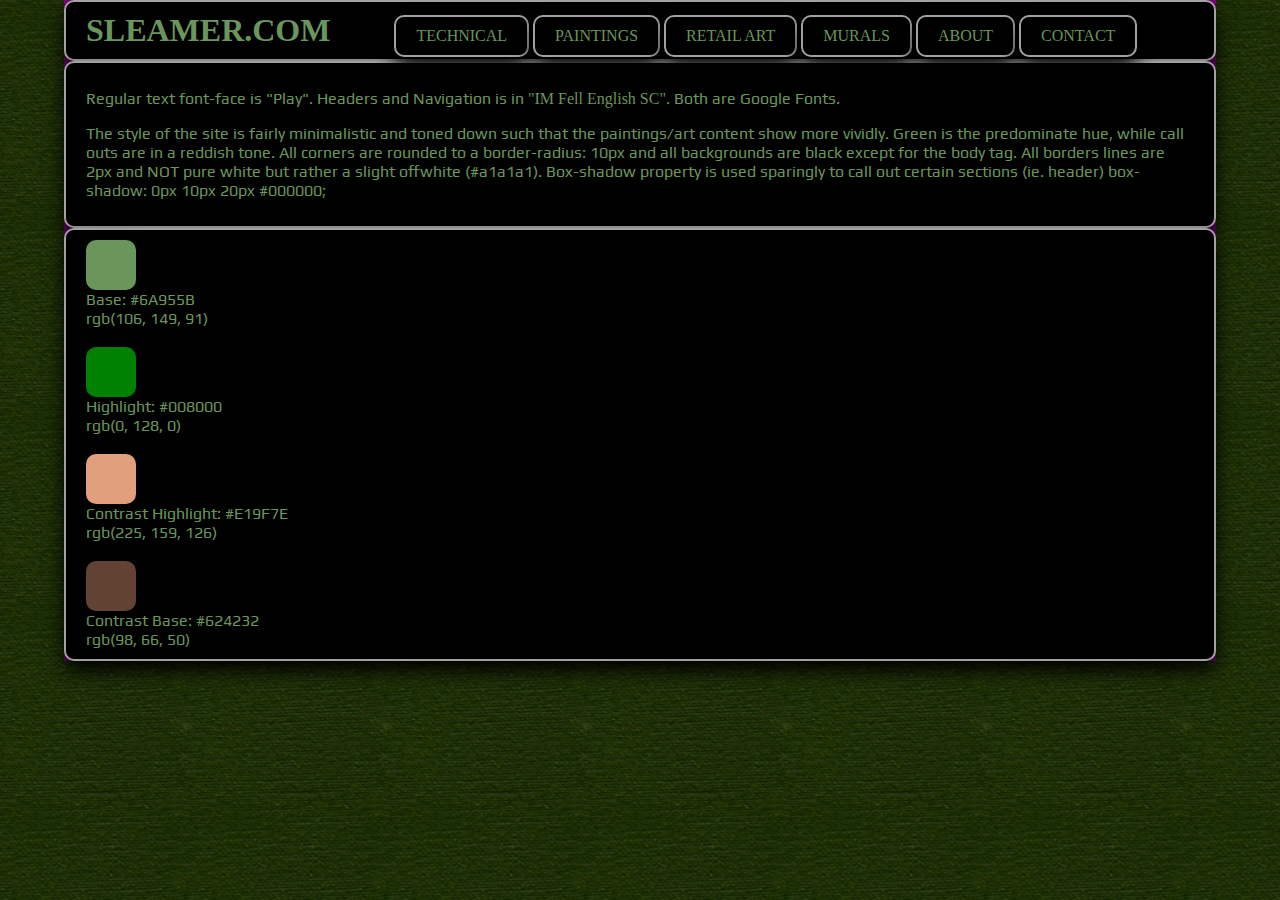
==== styleguide.html @ 4cf25532 "Initial commit with StyleGuide for www.sleamer.com created" ====
<html>
<head>

	<link href='http://fonts.googleapis.com/css?family=IM+Fell+English+SC|Play' rel='stylesheet' type='text/css'>
	<link href='css/normalize.css' rel='stylesheet' type='text/css'>
	<style type="text/css">
		body { 
         background-image:url('images/background_green.jpg');
         margin: 0;
         font-family: 'Play', sans-serif;
         }

       .main-wrapper{
    		color: #6A955B;
         	width: 90%; 
         	margin: auto;
         	background-color:purple;
		}

        .box,
        .main-header,
        .main-nav li{
	        background-color: #000000;
	        border:2px solid #a1a1a1;
	        border-radius:10px;
	        box-shadow: 0px 10px 20px #000000; 
        }

       	.box,
       	.main-logo,
       	.main-nav li {
       		padding:10px 20px;
       	}


		.main-logo,
		.main-nav,
		.main-nav li {
			display: inline-block;
			font-family: 'IM Fell English SC', serif;
			margin-top: 0;
			margin-bottom: 0;
		}
		.main-logo {
			font-size: 2em;
		}
		.main-nav li {		
        	list-style: none;
		}
		.main-logo a, 
		.main-nav a{
		    color:#6A955B; 
         	text-decoration: none;
         	text-align: center; 
		}
		.main-logo a:visited, 
		.main-nav a:visited{
		    color:#6A955B; 
		}
		.main-logo a:active,
		.main-nav a:active{
		    color:#E19F7E

		}
		.main-logo a:hover,
		.main-nav a:hover { 
         color:#008000; 
         }

		/* These are specific to this page*/
		.colorSwatch {
			width: 50px;
        	height: 50px;
        	box-shadow: 0px 10px 20px #000000; 
         	border-radius:10px;

		}
        #siteColorBase {
        	background-color: #6A955B;
        	
        }
        #siteColorHighlight {
        	background-color: #008000;

        }
	  
        #siteContrastHighlight {
        	background-color: #E19F7E;
        }
        #siteContrastBase {
        	background-color: #624232;
        }



	</style>

</head>
<body>
<div class="main-wrapper">
	<header class="main-header">
		<h1 class="main-logo"><a href="#">SLEAMER.COM</a></h1>
		<ul class="main-nav">
			<li><a href="#">TECHNICAL</a></li>
			<li><a href="#">PAINTINGS</a></li>
			<li><a href="#">RETAIL ART</a></li>
			<li><a href="#">MURALS</a></li>
			<li><a href="#">ABOUT</a></li>
			<li><a href="#">CONTACT</a></li>
		</ul>
	</header>
		<div class="box">
			<p>Regular text font-face is "Play". Headers and Navigation 
				is in <span style="font-family: 'IM Fell English SC', serif;" >"IM Fell English SC"</span>.  Both are Google Fonts.</p>
			<p>The style of the site is fairly minimalistic and toned down such that the paintings/art content show more vividly.  Green is the predominate hue, while call outs are in a reddish tone.  All corners are rounded to a border-radius: 10px and all backgrounds are black except for the body tag.  All borders lines are 2px and NOT pure white but rather a slight offwhite (#a1a1a1).  Box-shadow property is used sparingly to call out certain sections (ie. header) box-shadow: 0px 10px 20px #000000; </p>

		</div>
		<div class="box">
			<div class="colorSwatch" id="siteColorBase"></div>
			Base: #6A955B<br>rgb(106, 149, 91)<br><br> 
			<div class="colorSwatch" id="siteColorHighlight"></div>
			Highlight: #008000<br>rgb(0, 128, 0)<br><br>
			<div class="colorSwatch" id="siteContrastHighlight"></div>
			Contrast Highlight: #E19F7E<br>rgb(225, 159, 126)<br><br>
			<div class="colorSwatch" id="siteContrastBase"></div>
			Contrast Base: #624232<br>rgb(98, 66, 50)<br>
		</div>
</div>

</body>
</html>
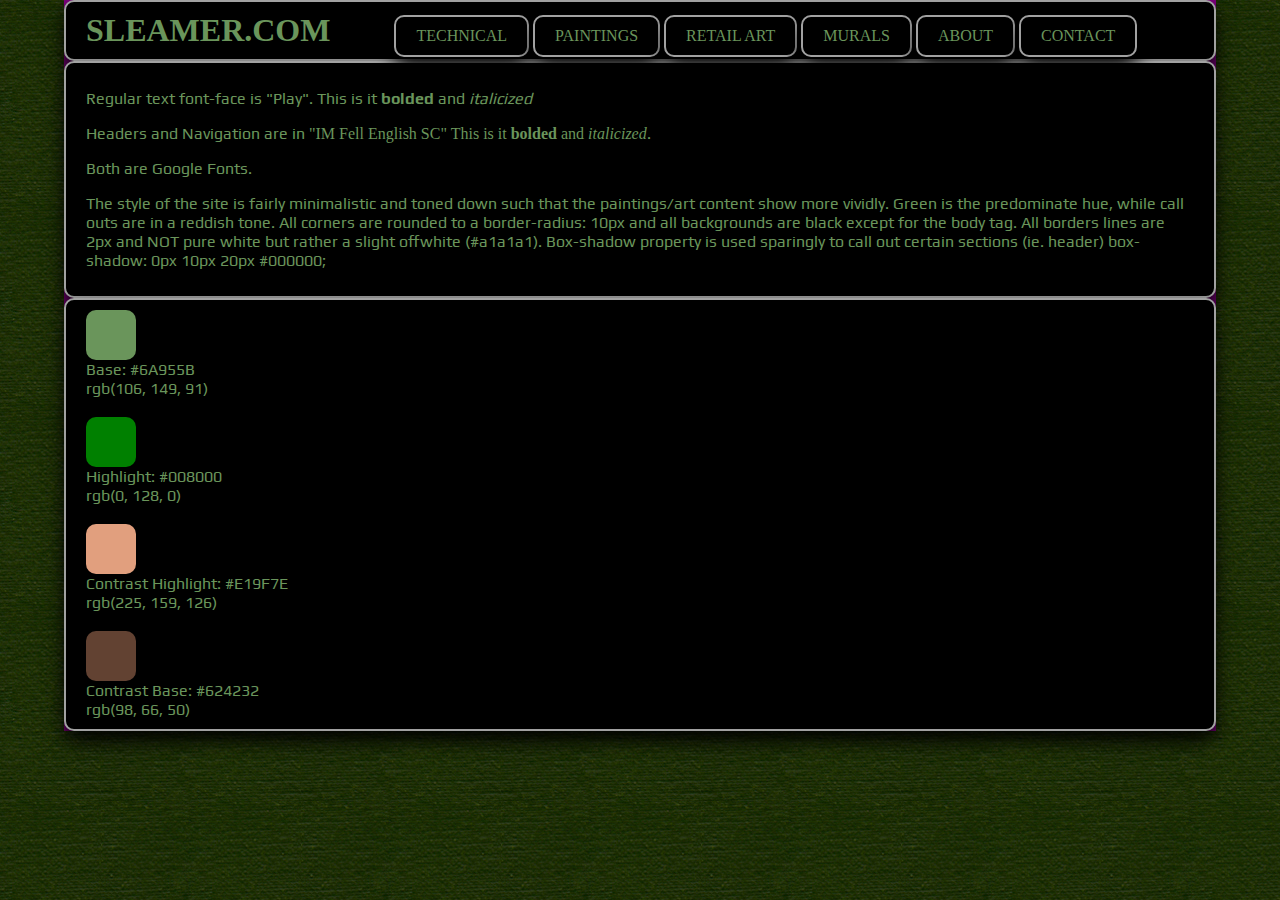
==== commit b91997fe: "Completed styleguide" ====
--- a/styleguide.html
+++ b/styleguide.html
@@ -110,8 +110,10 @@
 		</ul>
 	</header>
 		<div class="box">
-			<p>Regular text font-face is "Play". Headers and Navigation 
-				is in <span style="font-family: 'IM Fell English SC', serif;" >"IM Fell English SC"</span>.  Both are Google Fonts.</p>
+			<p>Regular text font-face is "Play". This is it <strong>bolded</strong> and <em>italicized</em></p> 
+			<p>Headers and Navigation 
+				are in <span style="font-family: 'IM Fell English SC', serif;" >"IM Fell English SC" This is it <strong>bolded</strong> and <em>italicized</em></span>.</p>  
+				<p>Both are Google Fonts.</p>
 			<p>The style of the site is fairly minimalistic and toned down such that the paintings/art content show more vividly.  Green is the predominate hue, while call outs are in a reddish tone.  All corners are rounded to a border-radius: 10px and all backgrounds are black except for the body tag.  All borders lines are 2px and NOT pure white but rather a slight offwhite (#a1a1a1).  Box-shadow property is used sparingly to call out certain sections (ie. header) box-shadow: 0px 10px 20px #000000; </p>
 
 		</div>
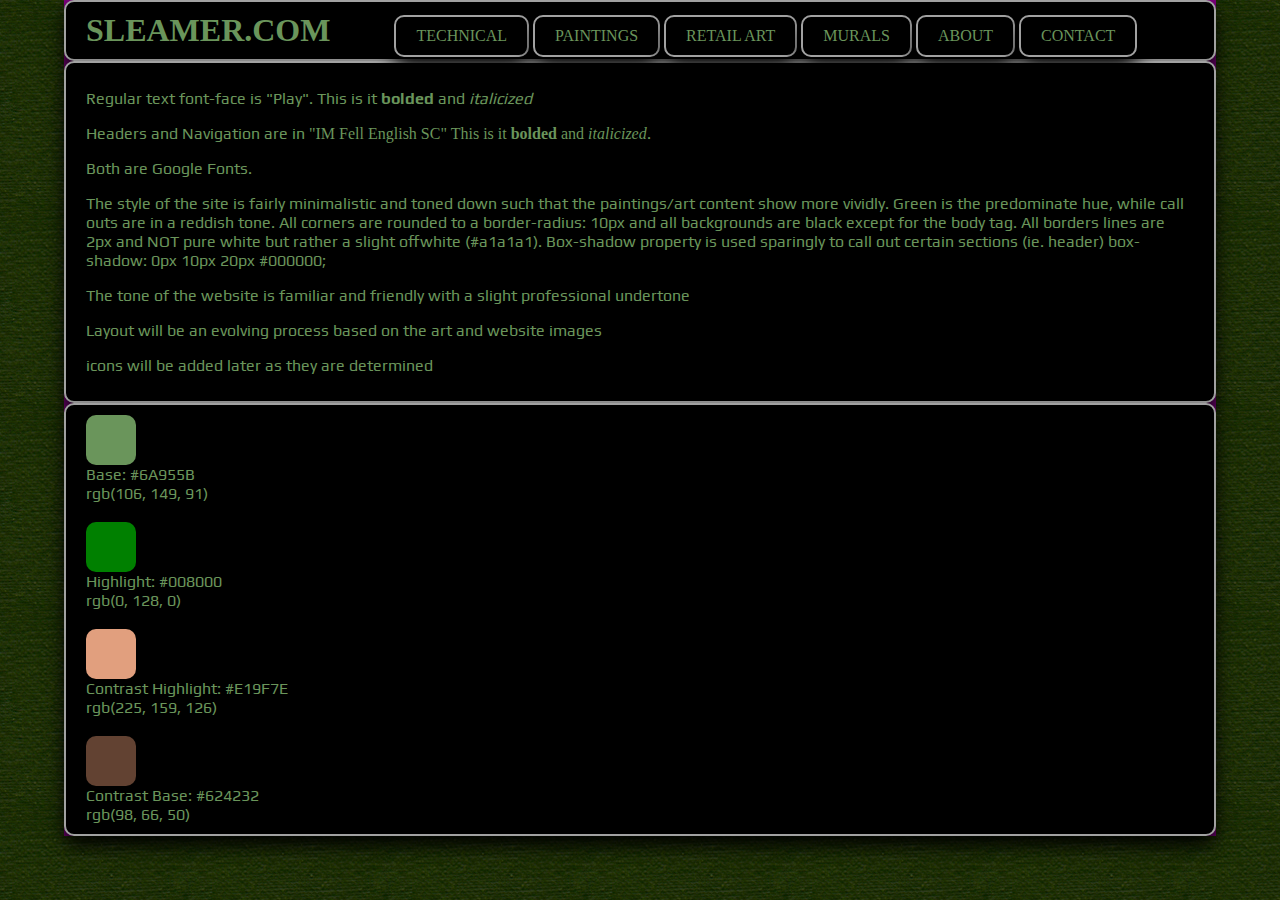
==== commit bb205cd9: "Added Design directory, moved planning files there including a new mobile layout plan" ====
--- a/styleguide.html
+++ b/styleguide.html
@@ -110,11 +110,14 @@
 		</ul>
 	</header>
 		<div class="box">
-			<p>Regular text font-face is "Play". This is it <strong>bolded</strong> and <em>italicized</em></p> 
+			<p>Regular text font-face is &quot;Play&quot;. This is it <strong>bolded</strong> and <em>italicized</em></p> 
 			<p>Headers and Navigation 
-				are in <span style="font-family: 'IM Fell English SC', serif;" >"IM Fell English SC" This is it <strong>bolded</strong> and <em>italicized</em></span>.</p>  
+				are in <span style="font-family: 'IM Fell English SC', serif;" >&quot;IM Fell English SC&quot; This is it <strong>bolded</strong> and <em>italicized</em></span>.</p>  
 				<p>Both are Google Fonts.</p>
 			<p>The style of the site is fairly minimalistic and toned down such that the paintings/art content show more vividly.  Green is the predominate hue, while call outs are in a reddish tone.  All corners are rounded to a border-radius: 10px and all backgrounds are black except for the body tag.  All borders lines are 2px and NOT pure white but rather a slight offwhite (#a1a1a1).  Box-shadow property is used sparingly to call out certain sections (ie. header) box-shadow: 0px 10px 20px #000000; </p>
+			<p>The tone of the website is familiar and friendly with a slight professional undertone</p>
+			<p>Layout will be an evolving process based on the art and website images</p>
+			<p>icons will be added later as they are determined</p>
 
 		</div>
 		<div class="box">
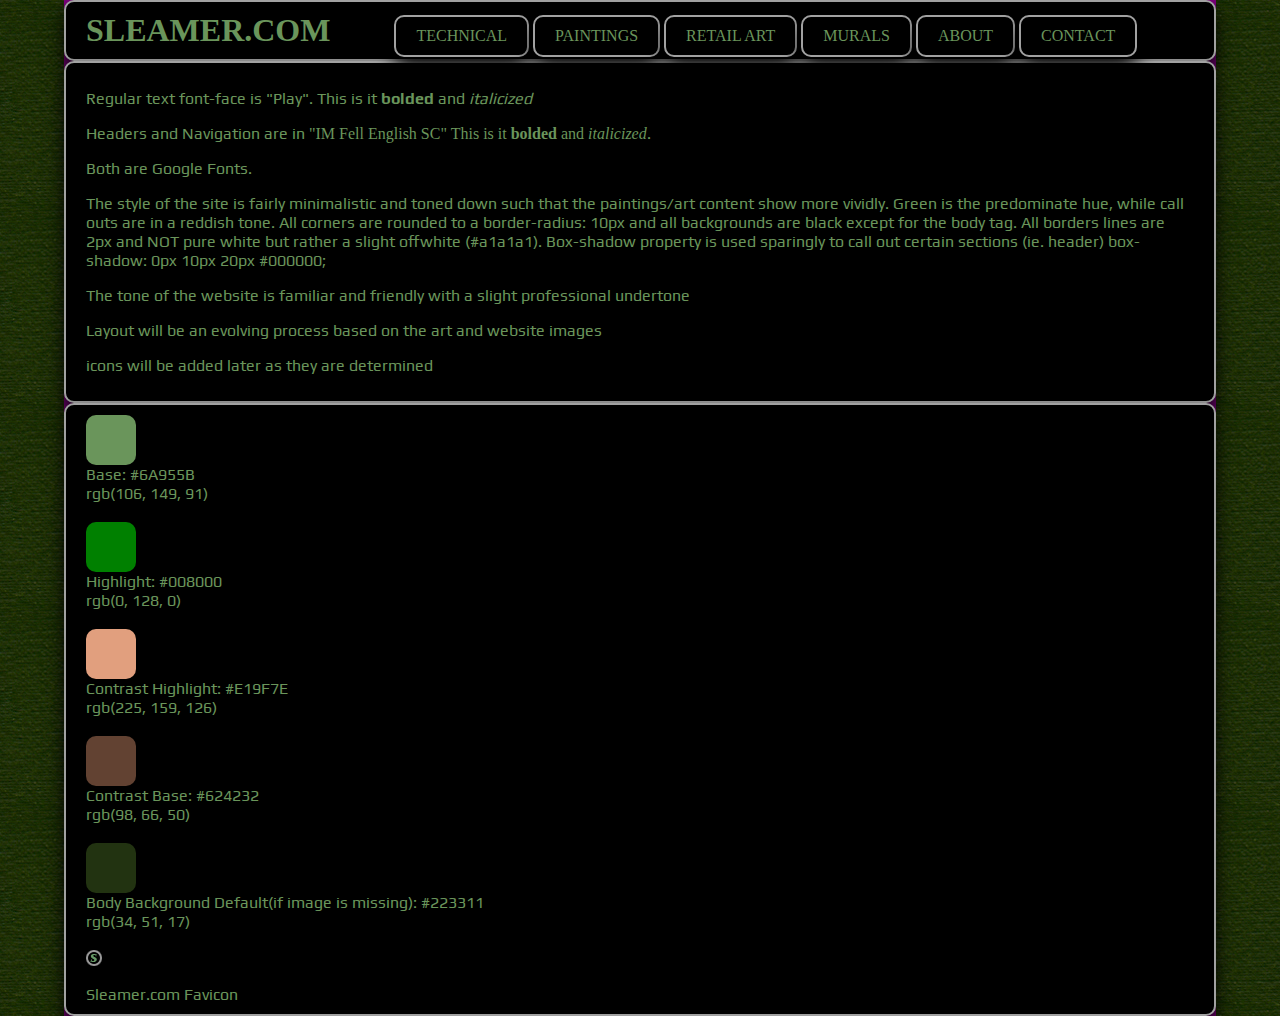
==== commit 2c63932e: "Added contact page with styles for site.  Styles are embedded in Contact form..later fix?" ====
--- a/styleguide.html
+++ b/styleguide.html
@@ -5,7 +5,7 @@
 	<link href='css/normalize.css' rel='stylesheet' type='text/css'>
 	<style type="text/css">
 		body { 
-         background-image:url('images/background_green.jpg');
+         background-image: url('images/background_green.jpg');
          margin: 0;
          font-family: 'Play', sans-serif;
          }
@@ -91,6 +91,11 @@
         	background-color: #624232;
         }
 
+        #siteBodyBgDefault {
+        	background-color: #223311;
+        }
+        	
+
 
 
 	</style>
@@ -128,7 +133,10 @@
 			<div class="colorSwatch" id="siteContrastHighlight"></div>
 			Contrast Highlight: #E19F7E<br>rgb(225, 159, 126)<br><br>
 			<div class="colorSwatch" id="siteContrastBase"></div>
-			Contrast Base: #624232<br>rgb(98, 66, 50)<br>
+			Contrast Base: #624232<br>rgb(98, 66, 50)<br><br>
+			<div class="colorSwatch" id="siteBodyBgDefault"></div>
+			Body Background Default(if image is missing): #223311<br>rgb(34, 51, 17)<br><br>
+			<div><img src="images/favicon.png"></div><br>Sleamer.com Favicon
 		</div>
 </div>
 
